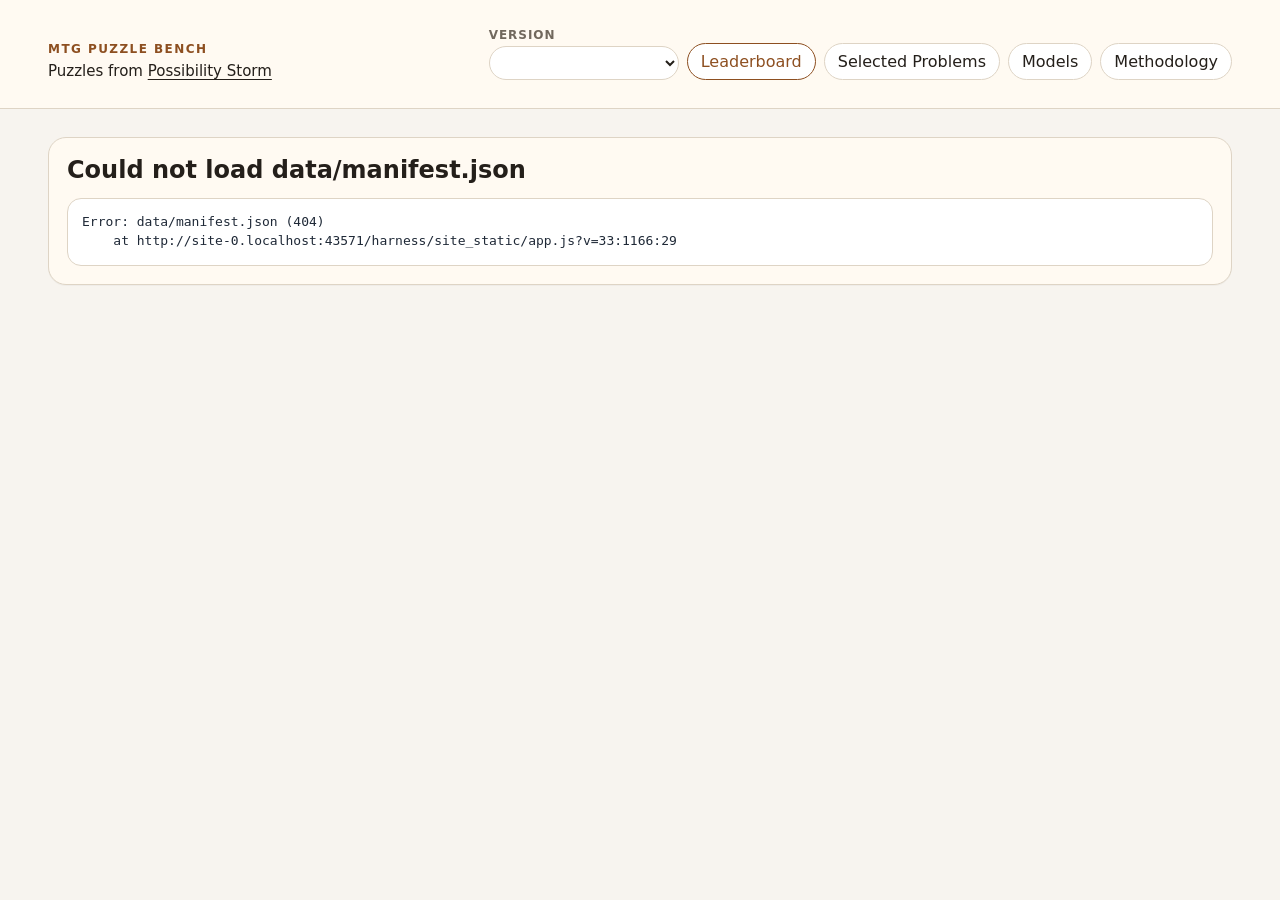
==== harness/site_static/index.html @ 72e3a53d "formatting" ====
<!doctype html>
<html lang="en">
  <head>
    <meta charset="utf-8">
    <meta name="viewport" content="width=device-width, initial-scale=1">
    <meta name="robots" content="noindex, nofollow, noarchive, nosnippet, noimageindex">
    <meta name="googlebot" content="noindex, nofollow, noarchive, nosnippet">
    <title>MTG Puzzle Bench</title>
    <link rel="stylesheet" href="styles.css?v=33">
  </head>
  <body>
    <header class="topbar">
      <div>
        <p class="eyebrow">MTG Puzzle Bench</p>
        <p class="subtitle">Puzzles from <a class="title-link" href="https://www.patreon.com/mtgpuzzles" target="_blank" rel="noopener noreferrer">Possibility Storm</a></p>
      </div>
      <div class="topbar-controls">
        <label class="run-picker">
          <span>Version</span>
          <select id="run-select"></select>
        </label>
        <nav>
          <button class="nav-button active" data-view="leaderboard">Leaderboard</button>
          <button class="nav-button" data-view="problems">Selected Problems</button>
          <button class="nav-button" data-view="models">Models</button>
          <button class="nav-button" data-view="methodology">Methodology</button>
        </nav>
      </div>
    </header>
    <main id="app" class="shell"></main>
    <div id="lightbox" class="lightbox" hidden>
      <button type="button" class="lightbox-close" aria-label="Close">Close</button>
      <img id="lightbox-image" alt="">
    </div>
    <script src="app.js?v=33"></script>
  </body>
</html>
---- harness/site_static/styles.css ----
:root {
  color-scheme: light dark;
  --bg: #f7f4ef;
  --panel: #fffaf2;
  --panel-strong: #ffffff;
  --text: #241f1a;
  --muted: #71685d;
  --line: #ded4c5;
  --accent: #8d4f20;
  --pass: #177245;
  --fail: #a52a2a;
  --warn: #946200;
  --code: #1f2937;
}

@media (prefers-color-scheme: dark) {
  :root {
    --bg: #171412;
    --panel: #211d19;
    --panel-strong: #2a251f;
    --text: #f2e8dc;
    --muted: #b5a89a;
    --line: #40382f;
    --accent: #e09a5f;
    --pass: #69d194;
    --fail: #ff8a80;
    --warn: #e3bd63;
    --code: #f2e8dc;
  }
}

* { box-sizing: border-box; }
html, body { height: 100%; }
body {
  margin: 0;
  display: flex;
  flex-direction: column;
  overflow: hidden;
  background: var(--bg);
  color: var(--text);
  font-family: Inter, ui-sans-serif, system-ui, -apple-system, BlinkMacSystemFont, "Segoe UI", sans-serif;
}

.topbar {
  display: flex;
  align-items: end;
  justify-content: space-between;
  gap: 24px;
  padding: 28px clamp(18px, 4vw, 48px);
  border-bottom: 1px solid var(--line);
  background: var(--panel);
  flex: 0 0 auto;
  z-index: 2;
}

.eyebrow {
  color: var(--accent);
  font-size: 12px;
  font-weight: 700;
  letter-spacing: .12em;
  margin: 0 0 6px;
  text-transform: uppercase;
}

h1, h2, h3 { margin: 0; }
h1 { font-size: clamp(24px, 4vw, 40px); }
h2 { font-size: 24px; margin-bottom: 14px; }
h3 { font-size: 17px; margin-bottom: 10px; }
.subtitle {
  margin: 0;
  color: var(--text);
  font-size: 15px;
  font-weight: 500;
}
.title-link {
  color: inherit;
  text-decoration: underline;
  text-decoration-thickness: 1px;
  text-underline-offset: 3px;
}
.title-link:hover { color: var(--accent); }

nav, .topbar-controls { display: flex; gap: 8px; flex-wrap: wrap; align-items: end; }
.run-picker {
  display: grid;
  gap: 4px;
  color: var(--muted);
  font-size: 12px;
  font-weight: 700;
  letter-spacing: .08em;
  text-transform: uppercase;
}
.run-picker[hidden] { display: none; }
.run-picker select {
  border: 1px solid var(--line);
  border-radius: 999px;
  background: var(--panel-strong);
  color: var(--text);
  font: inherit;
  letter-spacing: normal;
  min-width: 190px;
  padding: 8px 32px 8px 13px;
  text-transform: none;
}
button, .link-button {
  border: 1px solid var(--line);
  border-radius: 999px;
  background: var(--panel-strong);
  color: var(--text);
  cursor: pointer;
  font: inherit;
  padding: 8px 13px;
}
button:hover, .link-button:hover, button.active { border-color: var(--accent); color: var(--accent); }
#back-button { margin-bottom: 18px; }

.shell {
  width: min(1500px, 100%);
  margin: 0 auto;
  padding: 28px clamp(18px, 4vw, 48px) 56px;
  flex: 1 1 auto;
  min-height: 0;
  overflow: auto;
}
.shell.split {
  display: flex;
  flex-direction: column;
  overflow: hidden;
  padding-bottom: 24px;
}

.grid { display: grid; gap: 18px; }
.split-layout {
  flex: 1 1 auto;
  min-height: 0;
  display: grid;
  gap: 18px;
  align-items: stretch;
}
.split-layout.models-layout { grid-template-columns: minmax(280px, 420px) minmax(0, 1fr); }
.split-layout.problem-layout { grid-template-columns: minmax(180px, 280px) minmax(0, 1fr); }
.split-pane {
  min-height: 0;
  overflow: auto;
}
.split-pane.detail-pane {
  display: grid;
  gap: 18px;
  align-content: start;
}
@media (max-width: 900px) {
  .split-layout.models-layout, .split-layout.problem-layout {
    grid-template-columns: 1fr;
    grid-template-rows: minmax(160px, 32vh) minmax(0, 1fr);
  }
  .problem-source-grid { grid-template-columns: 1fr; }
  .topbar, .topbar-controls { align-items: start; flex-direction: column; }
}

.card {
  background: var(--panel);
  border: 1px solid var(--line);
  border-radius: 18px;
  padding: 18px;
  box-shadow: 0 1px 0 rgba(0,0,0,.03);
}

.chart-card { overflow: hidden; }
.chart-wrap { width: 100%; }
.cost-score-chart {
  display: block;
  width: 100%;
  height: auto;
  max-height: 460px;
}
.chart-grid {
  stroke: var(--line);
  stroke-width: 1;
}
.chart-tick, .chart-axis {
  fill: var(--muted);
  font-size: 12px;
}
.chart-axis { font-weight: 700; letter-spacing: .04em; }
.chart-point { cursor: pointer; outline: none; }
.chart-point circle {
  stroke: var(--panel);
  stroke-width: 2;
}
.chart-point text {
  fill: var(--text);
  font-size: 12px;
  font-weight: 600;
}
.chart-point:hover circle, .chart-point:focus circle { stroke-width: 3; }
.chart-point:hover text, .chart-point:focus text { fill: var(--accent); }
.chart-point.hue-openai circle { fill: #3d9a6a; }
.chart-point.hue-anthropic circle { fill: #d4783a; }
.chart-point.hue-xai circle { fill: #8b7cd6; }
.chart-point.hue-google circle { fill: #5aa0d6; }
.chart-point.hue-other circle { fill: var(--accent); }

table { width: 100%; border-collapse: collapse; }
th, td { border-bottom: 1px solid var(--line); padding: 10px 8px; text-align: left; vertical-align: top; }
th { color: var(--muted); font-size: 12px; text-transform: uppercase; letter-spacing: .08em; }
tr.clickable { cursor: pointer; }
tr.clickable:hover { background: color-mix(in srgb, var(--accent) 8%, transparent); }

.pill {
  border: 1px solid var(--line);
  border-radius: 999px;
  display: inline-flex;
  font-size: 12px;
  font-weight: 700;
  gap: 5px;
  padding: 3px 8px;
}
.pass { color: var(--pass); border-color: color-mix(in srgb, var(--pass) 55%, var(--line)); }
.fail { color: var(--fail); border-color: color-mix(in srgb, var(--fail) 55%, var(--line)); }
.warn { color: var(--warn); border-color: color-mix(in srgb, var(--warn) 55%, var(--line)); }
.muted { color: var(--muted); }
.footnote {
  margin: 12px 0 0;
  color: var(--muted);
  font-size: 13px;
}

.list { display: grid; gap: 10px; }
.list button { width: 100%; text-align: left; border-radius: 14px; }
.list button.active { background: color-mix(in srgb, var(--accent) 12%, var(--panel-strong)); }

.problem-image {
  width: 100%;
  max-height: 720px;
  border: 1px solid var(--line);
  border-radius: 14px;
  background: var(--panel-strong);
  object-fit: contain;
  cursor: zoom-in;
}
.problem-source-grid {
  display: grid;
  grid-template-columns: minmax(0, 1fr) minmax(0, 1fr);
  gap: 18px;
  align-items: start;
}
.problem-source-panel {
  min-width: 0;
}
.problem-source-link {
  margin: 10px 0 0;
  font-size: 14px;
}
.link-sep {
  color: var(--muted);
}
.methodology-card {
  max-width: 760px;
}
.methodology-md h1 { font-size: 1.6rem; margin: 0 0 .6em; }
.methodology-md h2 { font-size: 1.2rem; margin: 1.4em 0 .5em; }
.methodology-md p { line-height: 1.55; color: var(--code); }
.methodology-md ul { padding-left: 1.2em; color: var(--code); }
.methodology-md a { color: inherit; }
.methodology-md a:hover { color: var(--accent); }
.scroll-md {
  max-height: 720px;
  overflow: auto;
  color: var(--code);
  background: var(--panel-strong);
  border: 1px solid var(--line);
  border-radius: 14px;
  padding: 14px 16px;
  line-height: 1.5;
}
.scroll-md > :first-child { margin-top: 0; }
.scroll-md > :last-child { margin-bottom: 0; }
.scroll-md h1, .scroll-md h2, .scroll-md h3, .scroll-md h4 {
  margin: 1em 0 .45em;
  line-height: 1.25;
}
.scroll-md h1 { font-size: 1.35rem; }
.scroll-md h2 { font-size: 1.15rem; }
.scroll-md h3 { font-size: 1.02rem; }
.scroll-md p { margin: .55em 0; }
.scroll-md ul { margin: .45em 0; padding-left: 1.25em; }
.scroll-md li { margin: .2em 0; }
.scroll-md code {
  font-family: ui-monospace, SFMono-Regular, Menlo, Consolas, monospace;
  font-size: .92em;
}
.lightbox {
  position: fixed;
  inset: 0;
  z-index: 20;
  display: grid;
  place-items: center;
  padding: 24px;
  background: rgba(20, 16, 12, .82);
}
.lightbox[hidden] { display: none; }
.lightbox img {
  max-width: min(96vw, 1400px);
  max-height: 90vh;
  border-radius: 12px;
  box-shadow: 0 12px 48px rgba(0, 0, 0, .45);
  background: var(--panel-strong);
  object-fit: contain;
}
.lightbox-close {
  position: absolute;
  top: 18px;
  right: 18px;
  border-radius: 999px;
}

pre {
  white-space: pre-wrap;
  overflow-wrap: anywhere;
  color: var(--code);
  background: var(--panel-strong);
  border: 1px solid var(--line);
  border-radius: 14px;
  padding: 14px;
  margin: 0;
  line-height: 1.45;
}

details {
  border: 1px solid var(--line);
  border-radius: 14px;
  background: var(--panel-strong);
  padding: 10px 12px;
}
details + details { margin-top: 10px; }
summary, .turn-heading {
  font-weight: 700;
  color: var(--text);
}
summary { cursor: pointer; }
details pre { border: 0; padding: 10px 0 0; background: transparent; }

.transcript { display: grid; gap: 12px; }
.turn { display: grid; gap: 10px; }
.turn-block {
  border: 1px solid var(--line);
  border-radius: 14px;
  background: var(--panel-strong);
  padding: 10px 12px;
}
.turn-label {
  color: var(--muted);
  font-size: 12px;
  font-weight: 700;
  letter-spacing: .08em;
  text-transform: uppercase;
  margin-bottom: 8px;
}
.turn-block.thinking { border-color: var(--warn); }
.turn-block.tool, .turn-block.tool-result { border-color: var(--accent); }
.turn-block.output { border-color: color-mix(in srgb, var(--pass) 35%, var(--line)); }
.turn-block.prompt, .turn-block.role-system { border-color: var(--line); }
.turn-block pre { border: 0; padding: 0; background: transparent; }
.turn-block.tool pre { padding: 10px 0 0; }
.tool-arg {
  margin: 10px 0 0;
  font-family: ui-monospace, SFMono-Regular, Menlo, Consolas, monospace;
  font-size: 13px;
  line-height: 1.45;
}
.tool-arg-label { color: var(--warn); }
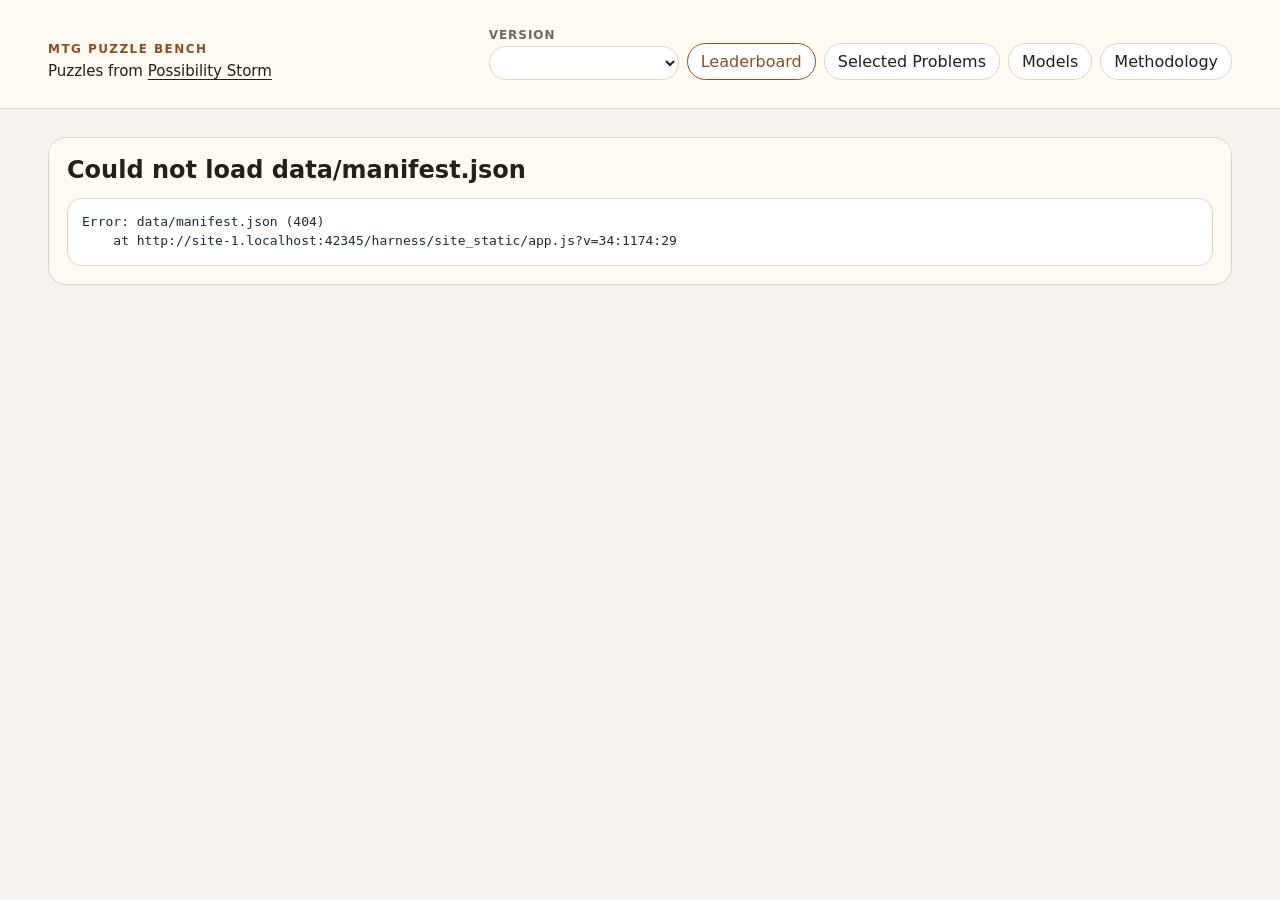
==== commit c45b0902: "Add Gemini and OpenRouter, and continue turns that hit the output cap. Co-authored-by: Cursor <curso" ====
--- a/harness/site_static/index.html
+++ b/harness/site_static/index.html
@@ -6,7 +6,7 @@
     <meta name="robots" content="noindex, nofollow, noarchive, nosnippet, noimageindex">
     <meta name="googlebot" content="noindex, nofollow, noarchive, nosnippet">
     <title>MTG Puzzle Bench</title>
-    <link rel="stylesheet" href="styles.css?v=33">
+    <link rel="stylesheet" href="styles.css?v=34">
   </head>
   <body>
     <header class="topbar">
@@ -32,6 +32,6 @@
       <button type="button" class="lightbox-close" aria-label="Close">Close</button>
       <img id="lightbox-image" alt="">
     </div>
-    <script src="app.js?v=33"></script>
+    <script src="app.js?v=34"></script>
   </body>
 </html>
--- a/harness/site_static/styles.css
+++ b/harness/site_static/styles.css
@@ -255,7 +255,7 @@
   color: var(--muted);
 }
 .methodology-card {
-  max-width: 760px;
+  max-width: none;
 }
 .methodology-md h1 { font-size: 1.6rem; margin: 0 0 .6em; }
 .methodology-md h2 { font-size: 1.2rem; margin: 1.4em 0 .5em; }
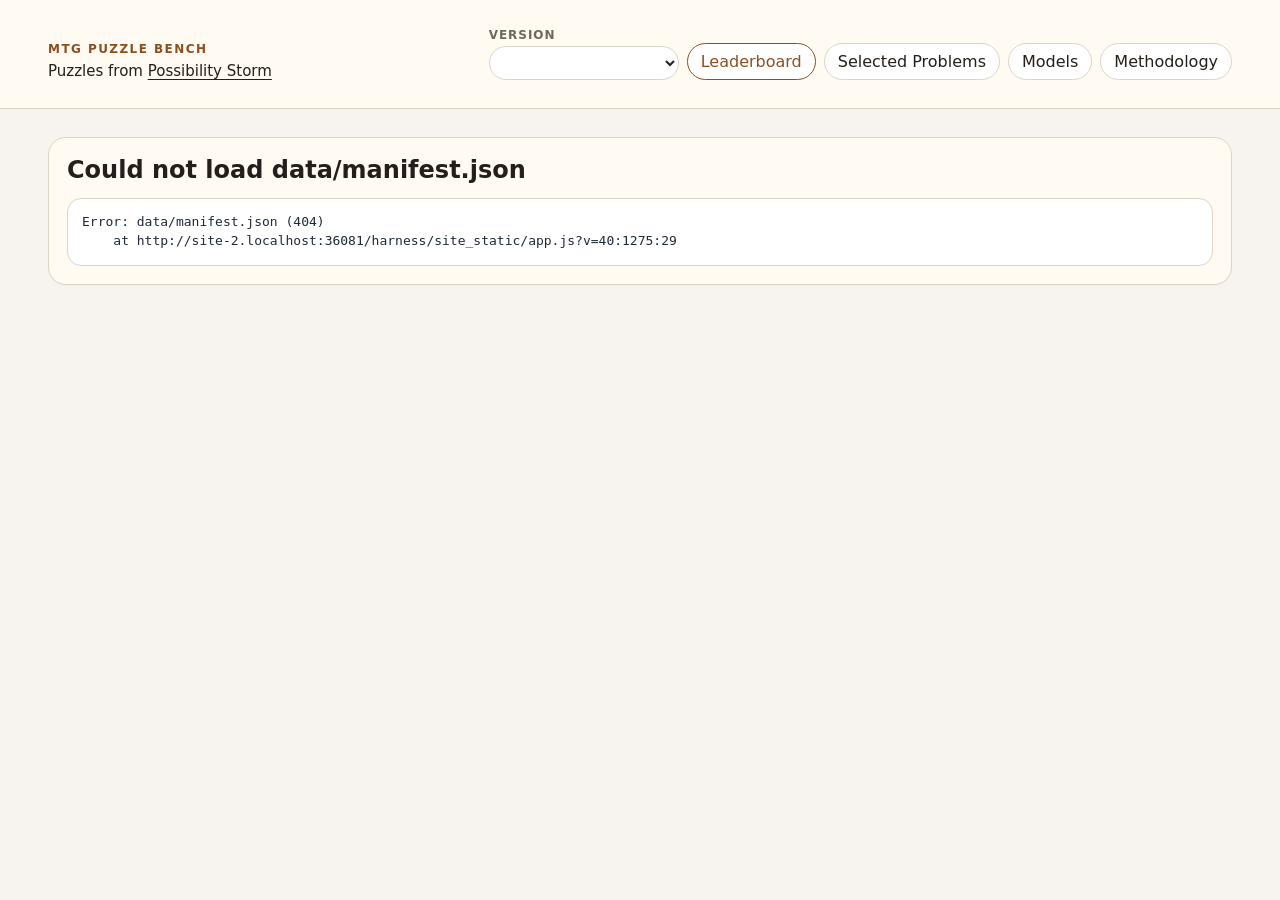
==== commit d952c8aa: "Keep cost-score labels apart and dim the other points on hover. Co-authored-by: Cursor <cursoragent@" ====
--- a/harness/site_static/index.html
+++ b/harness/site_static/index.html
@@ -6,7 +6,7 @@
     <meta name="robots" content="noindex, nofollow, noarchive, nosnippet, noimageindex">
     <meta name="googlebot" content="noindex, nofollow, noarchive, nosnippet">
     <title>MTG Puzzle Bench</title>
-    <link rel="stylesheet" href="styles.css?v=34">
+    <link rel="stylesheet" href="styles.css?v=41">
   </head>
   <body>
     <header class="topbar">
@@ -32,6 +32,6 @@
       <button type="button" class="lightbox-close" aria-label="Close">Close</button>
       <img id="lightbox-image" alt="">
     </div>
-    <script src="app.js?v=34"></script>
+    <script src="app.js?v=40"></script>
   </body>
 </html>
--- a/harness/site_static/styles.css
+++ b/harness/site_static/styles.css
@@ -171,7 +171,7 @@
   display: block;
   width: 100%;
   height: auto;
-  max-height: 460px;
+  max-height: 520px;
 }
 .chart-grid {
   stroke: var(--line);
@@ -182,18 +182,35 @@
   font-size: 12px;
 }
 .chart-axis { font-weight: 700; letter-spacing: .04em; }
-.chart-point { cursor: pointer; outline: none; }
+.chart-point {
+  cursor: pointer;
+  outline: none;
+  transition: opacity .12s ease;
+}
 .chart-point circle {
   stroke: var(--panel);
   stroke-width: 2;
 }
+.chart-leader {
+  stroke: var(--muted);
+  stroke-width: 1;
+  opacity: .45;
+}
 .chart-point text {
   fill: var(--text);
   font-size: 12px;
   font-weight: 600;
 }
-.chart-point:hover circle, .chart-point:focus circle { stroke-width: 3; }
-.chart-point:hover text, .chart-point:focus text { fill: var(--accent); }
+.cost-score-chart.is-focusing .chart-point,
+.cost-score-chart:has(.chart-point:focus-visible) .chart-point {
+  opacity: .4;
+}
+.cost-score-chart.is-focusing .chart-point.is-active,
+.cost-score-chart .chart-point:focus-visible {
+  opacity: 1;
+}
+.chart-point.is-active circle, .chart-point:focus-visible circle { stroke-width: 3; }
+.chart-point.is-active text, .chart-point:focus-visible text { fill: var(--accent); }
 .chart-point.hue-openai circle { fill: #3d9a6a; }
 .chart-point.hue-anthropic circle { fill: #d4783a; }
 .chart-point.hue-xai circle { fill: #8b7cd6; }
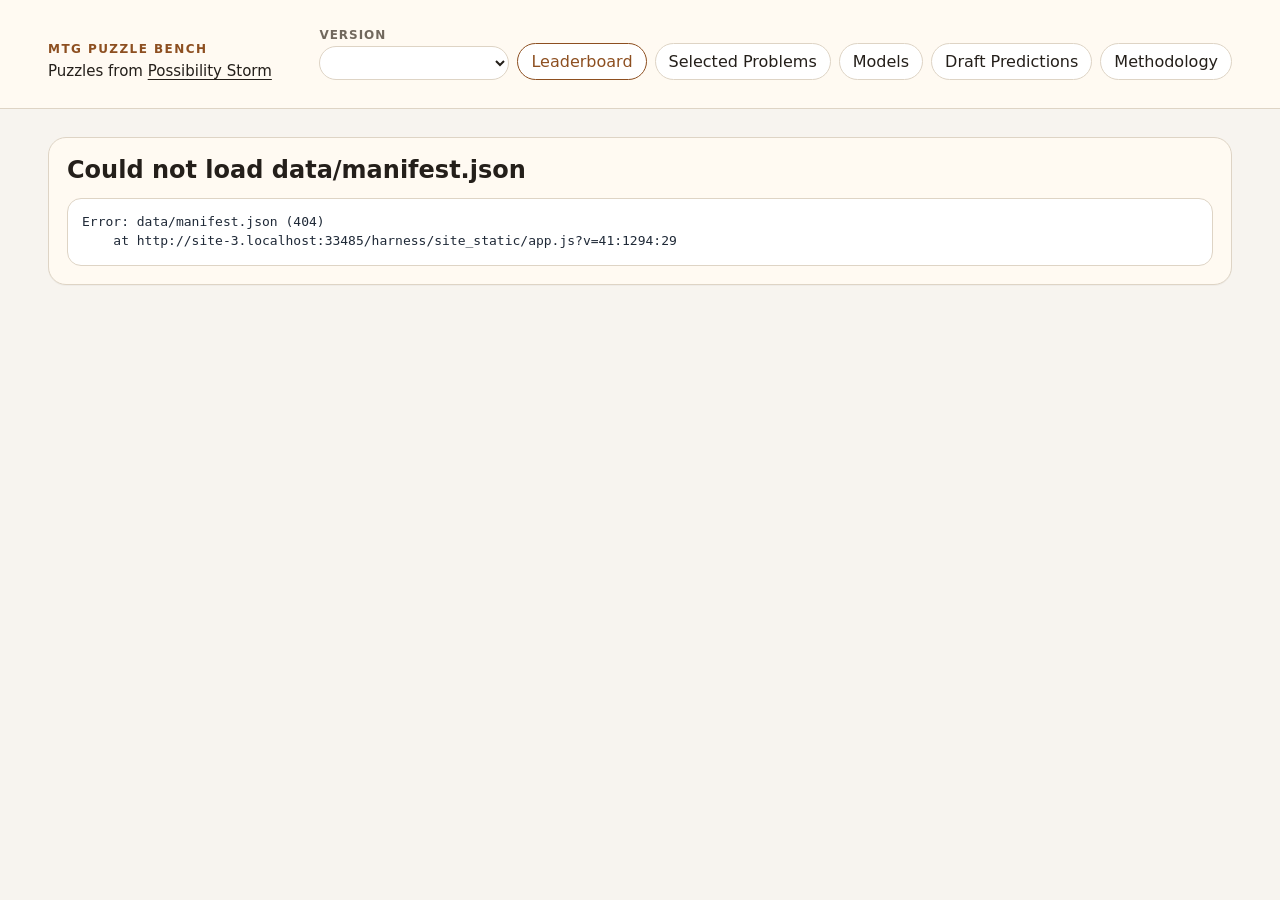
==== commit c79d482b: "Export historical creator comparison for benchmark site" ====
--- a/harness/site_static/index.html
+++ b/harness/site_static/index.html
@@ -7,6 +7,7 @@
     <meta name="googlebot" content="noindex, nofollow, noarchive, nosnippet">
     <title>MTG Puzzle Bench</title>
     <link rel="stylesheet" href="styles.css?v=41">
+    <link rel="stylesheet" href="draft-predictions.css?v=1">
   </head>
   <body>
     <header class="topbar">
@@ -23,6 +24,7 @@
           <button class="nav-button active" data-view="leaderboard">Leaderboard</button>
           <button class="nav-button" data-view="problems">Selected Problems</button>
           <button class="nav-button" data-view="models">Models</button>
+          <button class="nav-button" data-view="draft-predictions">Draft Predictions</button>
           <button class="nav-button" data-view="methodology">Methodology</button>
         </nav>
       </div>
@@ -32,6 +34,7 @@
       <button type="button" class="lightbox-close" aria-label="Close">Close</button>
       <img id="lightbox-image" alt="">
     </div>
-    <script src="app.js?v=40"></script>
+    <script src="draft-predictions.js?v=1"></script>
+    <script src="app.js?v=41"></script>
   </body>
 </html>
--- a/harness/site_static/draft-predictions.css
+++ b/harness/site_static/draft-predictions.css
@@ -0,0 +1,84 @@
+.draft-page { --dp-blue:#477fa9; --dp-green:#4b8d76; --dp-gold:#b78935; --dp-red:#c16a58; }
+@media (prefers-color-scheme:dark) { .draft-page { --dp-blue:#78b5df; --dp-green:#80bca5; --dp-gold:#e6bf6e; --dp-red:#e89b89; } }
+.dp-heading { display:flex; align-items:baseline; justify-content:space-between; gap:16px; margin-bottom:20px; }
+.dp-heading h1 { font-size:28px; letter-spacing:-.025em; }
+.dp-heading p { margin:5px 0 0; color:var(--muted); font-size:14px; }
+.dp-meta { text-align:right; white-space:nowrap; color:var(--muted); font-size:12px; line-height:1.7; }
+.dp-overview { display:grid; grid-template-columns:335px minmax(0,1fr); gap:22px; align-items:start; }
+.dp-board, .dp-chart-card { background:var(--panel-strong); border:1px solid var(--line); border-radius:12px; min-width:0; }
+.dp-board { padding:16px 0 10px; }
+.dp-board h2 { font-size:16px; margin:0 16px 6px; }
+.dp-board .dp-caption { margin:0 16px 10px; font-size:12px; color:var(--muted); }
+.dp-board table { width:100%; border-collapse:collapse; table-layout:fixed; font-variant-numeric:tabular-nums; }
+.dp-board th { padding:7px 8px; color:var(--muted); text-align:right; font-size:11px; border-bottom:1px solid var(--line); font-weight:600; letter-spacing:0; text-transform:none; white-space:nowrap; }
+.dp-board th:first-child { width:57%; text-align:left; padding-left:16px; }
+.dp-board td { padding:4px 12px; border-bottom:1px solid color-mix(in srgb,var(--line) 60%,transparent); font-size:13px; text-align:right; }
+.dp-board td:first-child { padding-left:16px; text-align:left; }
+.dp-board tr:last-child td { border:0; }
+.dp-board tr.dp-selected { background:color-mix(in srgb,var(--accent) 9%,var(--panel-strong)); }
+.dp-source { display:block; border:0; border-radius:0; background:none; padding:0; text-align:left; width:100%; font-size:12px; font-weight:500; color:var(--text); }
+.dp-source:hover, .dp-source[aria-pressed=true] { color:var(--accent); }
+.dp-kind { display:block; margin-top:2px; color:var(--muted); font-size:10px; font-weight:400; }
+.dp-footnote { font-size:11px; line-height:1.45; color:var(--muted); padding:10px 16px 0; margin:0; }
+.dp-chart-card { padding:16px 18px 10px; }
+.dp-chart-header { display:flex; align-items:start; justify-content:space-between; gap:10px; }
+.dp-chart-header h2 { font-size:17px; margin:0 0 3px; }
+.dp-chart-header p { margin:0; font-size:12px; color:var(--muted); }
+.dp-mode { display:flex; gap:0; border:1px solid var(--line); border-radius:7px; overflow:hidden; flex-shrink:0; }
+.dp-mode button { font-size:11px; border:0; border-radius:0; background:none; padding:7px 9px; }
+.dp-mode button[aria-pressed=true] { background:var(--text); color:var(--panel-strong); }
+.dp-plot { width:100%; margin-top:9px; position:relative; }
+.dp-plot svg { display:block; overflow:visible; width:100%; height:360px; }
+.dp-grid { stroke:var(--line); stroke-width:.65; opacity:.65; }
+.dp-reference { stroke:var(--muted); stroke-width:1; stroke-dasharray:4 4; }
+.dp-tick { font:11px system-ui; fill:var(--muted); }
+.dp-axis { font:12px system-ui; fill:var(--text); }
+.dp-point { opacity:.76; cursor:pointer; stroke:var(--panel-strong); stroke-width:.7; }
+.dp-point:hover, .dp-point:focus { opacity:1; stroke:var(--text); stroke-width:1.8; outline:none; }
+.dp-legend { display:flex; flex-wrap:wrap; align-items:center; gap:12px; margin:3px 0 0 58px; font-size:11px; color:var(--muted); }
+.dp-dot { display:inline-block; height:7px; width:7px; border-radius:50%; margin-right:5px; }
+.dp-tooltip { position:fixed; z-index:50; pointer-events:none; width:260px; padding:12px 14px; border:1px solid var(--line); border-radius:9px; background:var(--panel-strong); color:var(--text); box-shadow:0 8px 24px #0002; font-size:12px; line-height:1.5; }
+.dp-tooltip b { display:block; font-size:13px; margin-bottom:4px; }
+.dp-tooltip .dp-tooltip-rates { display:grid; grid-template-columns:1fr auto; gap:2px 10px; margin:8px 0; font-variant-numeric:tabular-nums; }
+.dp-tooltip .dp-tooltip-rates span:nth-child(2n) { font-weight:600; }
+.dp-tooltip .dp-muted { color:var(--muted); font-size:11px; }
+.dp-extensions { margin-top:22px; display:grid; gap:9px; }
+.dp-expand { border:1px solid var(--line); border-radius:10px; background:var(--panel); }
+.dp-expand>summary { cursor:pointer; padding:14px 17px; font-size:14px; font-weight:500; }
+.dp-expand>summary::marker { color:var(--muted); font-size:11px; }
+.dp-expand>summary span { color:var(--muted); font-weight:400; font-size:12px; margin-left:8px; }
+.dp-expand-body { padding:0 18px 18px; font-size:13px; line-height:1.6; }
+.dp-expand-body h3 { font-size:14px; margin:20px 0 8px; }
+.dp-expand-body p { margin:7px 0 12px; max-width:95ch; }
+.dp-expand-body a { color:var(--accent); }
+.dp-model-grid { display:grid; grid-template-columns:minmax(0,1fr) minmax(0,1fr); gap:20px; }
+.dp-scroll { overflow:auto; }
+.dp-data-table { border-collapse:collapse; width:100%; font-size:12px; font-variant-numeric:tabular-nums; }
+.dp-data-table td, .dp-data-table th { text-align:left; padding:9px 10px; border-bottom:1px solid var(--line); vertical-align:top; }
+.dp-data-table th { background:var(--panel-strong); color:var(--muted); font-weight:500; }
+.dp-numeric { text-align:right!important; }
+.dp-equation { font-family:ui-monospace,monospace; background:var(--panel-strong); border-radius:6px; padding:12px; overflow:auto; }
+.dp-caution { color:var(--warn); }
+.dp-table-controls { display:flex; justify-content:space-between; align-items:center; gap:12px; margin-bottom:12px; }
+.dp-search { padding:9px 12px; border:1px solid var(--line); border-radius:7px; color:var(--text); background:var(--panel-strong); font:inherit; width:min(300px,100%); }
+.dp-full-table { max-height:590px; overflow:auto; border:1px solid var(--line); border-radius:7px; }
+.dp-full-table table { min-width:1600px; }
+.dp-full-table th { position:sticky; top:0; z-index:2; }
+.dp-full-table td:first-child, .dp-full-table th:first-child { position:sticky; left:0; background:var(--panel-strong); min-width:220px; z-index:1; box-shadow:2px 0 0 var(--line); }
+.dp-full-table th:first-child { z-index:3; }
+.dp-card-button, .dp-sort { border:0; border-radius:0; padding:0; background:none; color:inherit; font:inherit; text-align:left; }
+.dp-card-button { font-weight:500; color:var(--text); }
+.dp-card-meta { display:block; color:var(--muted); font-size:10px; margin-top:2px; }
+.dp-cell-grade { display:block; color:var(--muted); font-size:10px; max-width:155px; white-space:normal; }
+.dp-dialog { color:var(--text); background:var(--panel-strong); border:1px solid var(--line); border-radius:14px; padding:24px; width:min(570px,calc(100vw - 28px)); max-height:85vh; }
+.dp-dialog::backdrop { background:#0005; }
+.dp-dialog-heading { display:flex; justify-content:space-between; gap:12px; }
+.dp-dialog h2 { font-size:22px; margin:0 0 8px; }
+.dp-dialog p { font-size:13px; line-height:1.6; }
+.dp-dialog .dp-rules { white-space:pre-wrap; padding:15px 0; border-block:1px solid var(--line); }
+.dp-dialog .dp-detail-rates { display:flex; gap:22px; margin:20px 0; }
+.dp-dialog .dp-detail-rates small { display:block; font-size:11px; color:var(--muted); margin-bottom:3px; }
+.dp-dialog .dp-detail-rates strong { font-size:21px; font-weight:500; font-variant-numeric:tabular-nums; }
+.dp-dialog a { color:var(--accent); }
+@media(max-width:1000px) { .dp-overview { grid-template-columns:285px minmax(0,1fr); gap:14px; }.dp-chart-header { flex-wrap:wrap; }.dp-mode { margin-top:5px; }.dp-heading h1 { font-size:25px; } }
+@media(max-width:760px) { .dp-overview, .dp-model-grid { grid-template-columns:1fr; }.dp-heading { align-items:start; flex-direction:column; gap:8px; }.dp-meta { text-align:left; }.dp-board th:first-child { width:65%; }.dp-board td { padding-block:7px; }.dp-source { font-size:13px; }.dp-kind { display:inline; margin-left:6px; }.dp-chart-card { padding:16px 10px 10px; }.dp-expand>summary span { display:block; margin:5px 0 0 14px; }.dp-table-controls { align-items:start; flex-direction:column; }.dp-dialog .dp-detail-rates { gap:16px; } }
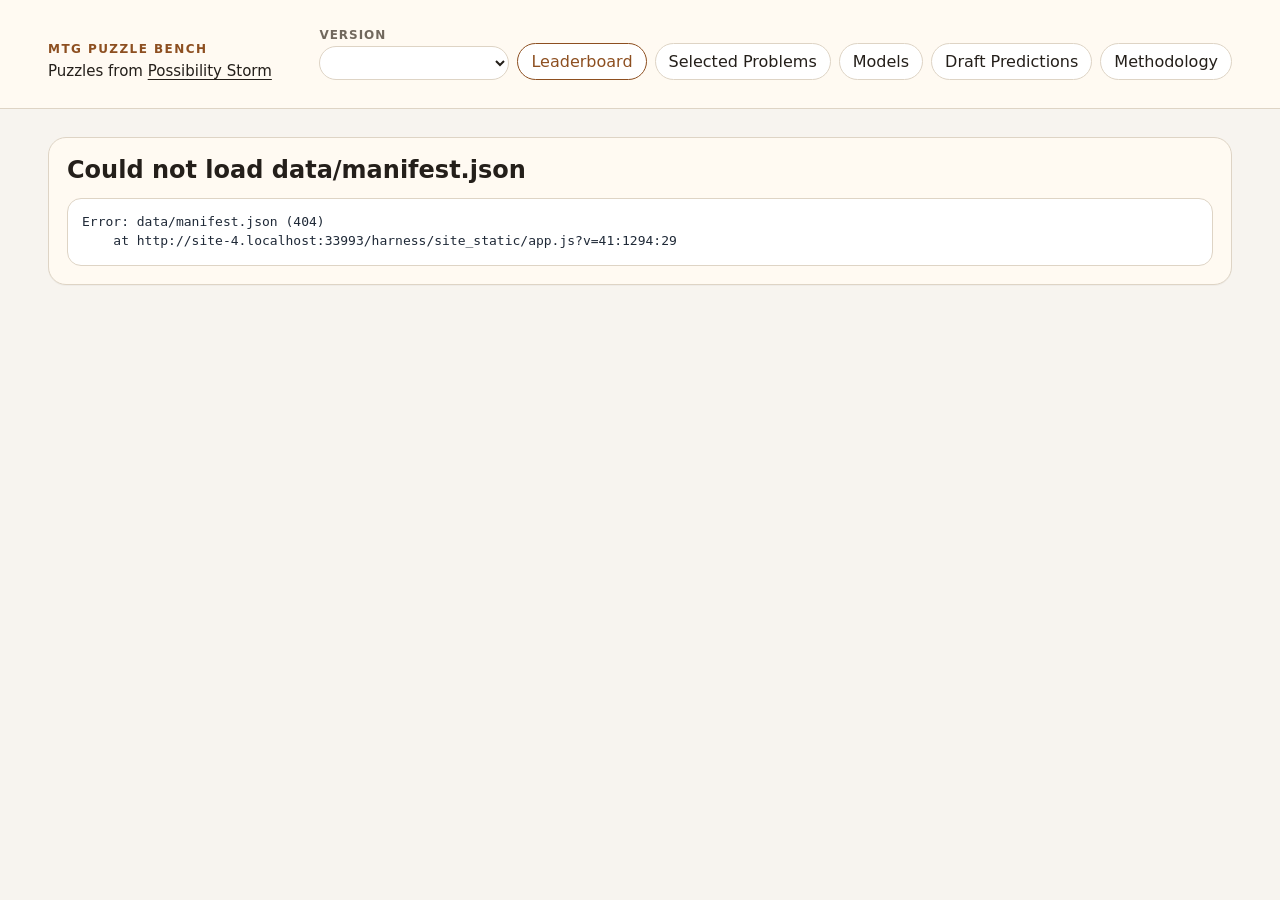
==== commit db2930a5: "Fit one shared context flag per letter-grade creator" ====
--- a/harness/site_static/index.html
+++ b/harness/site_static/index.html
@@ -34,7 +34,7 @@
       <button type="button" class="lightbox-close" aria-label="Close">Close</button>
       <img id="lightbox-image" alt="">
     </div>
-    <script src="draft-predictions.js?v=1"></script>
+    <script src="draft-predictions.js?v=2"></script>
     <script src="app.js?v=41"></script>
   </body>
 </html>
--- a/harness/site_static/draft-predictions.css
+++ b/harness/site_static/draft-predictions.css
@@ -1,5 +1,5 @@
-.draft-page { --dp-blue:#477fa9; --dp-green:#4b8d76; --dp-gold:#b78935; --dp-red:#c16a58; }
-@media (prefers-color-scheme:dark) { .draft-page { --dp-blue:#78b5df; --dp-green:#80bca5; --dp-gold:#e6bf6e; --dp-red:#e89b89; } }
+.draft-page { --dp-blue:#477fa9; --dp-green:#4b8d76; --dp-gold:#b78935; --dp-red:#c16a58; --dp-ai:#285d86; --dp-creator:#286951; }
+@media (prefers-color-scheme:dark) { .draft-page { --dp-blue:#78b5df; --dp-green:#80bca5; --dp-gold:#e6bf6e; --dp-red:#e89b89; --dp-ai:#78b5df; --dp-creator:#80bca5; } }
 .dp-heading { display:flex; align-items:baseline; justify-content:space-between; gap:16px; margin-bottom:20px; }
 .dp-heading h1 { font-size:28px; letter-spacing:-.025em; }
 .dp-heading p { margin:5px 0 0; color:var(--muted); font-size:14px; }
@@ -8,25 +8,24 @@
 .dp-board, .dp-chart-card { background:var(--panel-strong); border:1px solid var(--line); border-radius:12px; min-width:0; }
 .dp-board { padding:16px 0 10px; }
 .dp-board h2 { font-size:16px; margin:0 16px 6px; }
-.dp-board .dp-caption { margin:0 16px 10px; font-size:12px; color:var(--muted); }
+.dp-source-legend { display:flex; gap:14px; margin:0 16px 9px; font-size:11px; }
+.dp-source-legend span::before { content:' '; display:inline-block; width:6px; height:6px; border-radius:50%; background:currentColor; margin-right:5px; vertical-align:1px; }
+.dp-source-ai { color:var(--dp-ai); }
+.dp-source-creator { color:var(--dp-creator); }
 .dp-board table { width:100%; border-collapse:collapse; table-layout:fixed; font-variant-numeric:tabular-nums; }
 .dp-board th { padding:7px 8px; color:var(--muted); text-align:right; font-size:11px; border-bottom:1px solid var(--line); font-weight:600; letter-spacing:0; text-transform:none; white-space:nowrap; }
 .dp-board th:first-child { width:57%; text-align:left; padding-left:16px; }
-.dp-board td { padding:4px 12px; border-bottom:1px solid color-mix(in srgb,var(--line) 60%,transparent); font-size:13px; text-align:right; }
+.dp-board td { padding:8px 12px; border-bottom:1px solid color-mix(in srgb,var(--line) 60%,transparent); font-size:13px; text-align:right; }
 .dp-board td:first-child { padding-left:16px; text-align:left; }
 .dp-board tr:last-child td { border:0; }
 .dp-board tr.dp-selected { background:color-mix(in srgb,var(--accent) 9%,var(--panel-strong)); }
-.dp-source { display:block; border:0; border-radius:0; background:none; padding:0; text-align:left; width:100%; font-size:12px; font-weight:500; color:var(--text); }
-.dp-source:hover, .dp-source[aria-pressed=true] { color:var(--accent); }
-.dp-kind { display:block; margin-top:2px; color:var(--muted); font-size:10px; font-weight:400; }
-.dp-footnote { font-size:11px; line-height:1.45; color:var(--muted); padding:10px 16px 0; margin:0; }
+.dp-source { display:block; border:0; border-radius:0; background:none; padding:0; text-align:left; width:100%; font-size:12px; font-weight:500; }
+.dp-source:hover { text-decoration:underline; }
+.dp-source[aria-pressed=true] { font-weight:700; }
 .dp-chart-card { padding:16px 18px 10px; }
 .dp-chart-header { display:flex; align-items:start; justify-content:space-between; gap:10px; }
 .dp-chart-header h2 { font-size:17px; margin:0 0 3px; }
 .dp-chart-header p { margin:0; font-size:12px; color:var(--muted); }
-.dp-mode { display:flex; gap:0; border:1px solid var(--line); border-radius:7px; overflow:hidden; flex-shrink:0; }
-.dp-mode button { font-size:11px; border:0; border-radius:0; background:none; padding:7px 9px; }
-.dp-mode button[aria-pressed=true] { background:var(--text); color:var(--panel-strong); }
 .dp-plot { width:100%; margin-top:9px; position:relative; }
 .dp-plot svg { display:block; overflow:visible; width:100%; height:360px; }
 .dp-grid { stroke:var(--line); stroke-width:.65; opacity:.65; }
@@ -51,6 +50,9 @@
 .dp-expand-body h3 { font-size:14px; margin:20px 0 8px; }
 .dp-expand-body p { margin:7px 0 12px; max-width:95ch; }
 .dp-expand-body a { color:var(--accent); }
+.dp-inner { margin:10px 0; }
+.dp-prompt { white-space:pre-wrap; overflow-wrap:anywhere; font:inherit; line-height:1.65; margin:12px 0 0; }
+.dp-creator-group { display:grid; gap:10px; }
 .dp-model-grid { display:grid; grid-template-columns:minmax(0,1fr) minmax(0,1fr); gap:20px; }
 .dp-scroll { overflow:auto; }
 .dp-data-table { border-collapse:collapse; width:100%; font-size:12px; font-variant-numeric:tabular-nums; }
@@ -70,15 +72,22 @@
 .dp-card-button { font-weight:500; color:var(--text); }
 .dp-card-meta { display:block; color:var(--muted); font-size:10px; margin-top:2px; }
 .dp-cell-grade { display:block; color:var(--muted); font-size:10px; max-width:155px; white-space:normal; }
-.dp-dialog { color:var(--text); background:var(--panel-strong); border:1px solid var(--line); border-radius:14px; padding:24px; width:min(570px,calc(100vw - 28px)); max-height:85vh; }
+.dp-dialog { box-sizing:border-box; color:var(--text); background:var(--panel-strong); border:1px solid var(--line); border-radius:14px; padding:24px; width:min(760px,calc(100vw - 28px)); max-height:85vh; overflow:auto; }
 .dp-dialog::backdrop { background:#0005; }
-.dp-dialog-heading { display:flex; justify-content:space-between; gap:12px; }
-.dp-dialog h2 { font-size:22px; margin:0 0 8px; }
+.dp-dialog-heading { display:flex; align-items:start; justify-content:space-between; gap:12px; margin-bottom:18px; }
+.dp-dialog h2 { font-size:22px; margin:0; }
+.dp-dialog-heading button { flex-shrink:0; }
 .dp-dialog p { font-size:13px; line-height:1.6; }
-.dp-dialog .dp-rules { white-space:pre-wrap; padding:15px 0; border-block:1px solid var(--line); }
-.dp-dialog .dp-detail-rates { display:flex; gap:22px; margin:20px 0; }
+.dp-card-detail-layout { display:grid; grid-template-columns:minmax(220px,310px) minmax(0,1fr); gap:24px; align-items:start; }
+.dp-card-images { margin:0; text-align:center; }
+.dp-card-image { width:100%; height:auto; border-radius:12px; display:block; }
+.dp-card-image[hidden] { display:none; }
+.dp-card-images figcaption { margin-top:9px; font-size:11px; }
+.dp-dialog .dp-modal-source { font-size:14px; font-weight:600; margin:0 0 16px; }
+.dp-dialog .dp-detail-rates { display:grid; grid-template-columns:1fr 1fr; gap:22px 16px; margin:0 0 20px; }
 .dp-dialog .dp-detail-rates small { display:block; font-size:11px; color:var(--muted); margin-bottom:3px; }
 .dp-dialog .dp-detail-rates strong { font-size:21px; font-weight:500; font-variant-numeric:tabular-nums; }
 .dp-dialog a { color:var(--accent); }
-@media(max-width:1000px) { .dp-overview { grid-template-columns:285px minmax(0,1fr); gap:14px; }.dp-chart-header { flex-wrap:wrap; }.dp-mode { margin-top:5px; }.dp-heading h1 { font-size:25px; } }
-@media(max-width:760px) { .dp-overview, .dp-model-grid { grid-template-columns:1fr; }.dp-heading { align-items:start; flex-direction:column; gap:8px; }.dp-meta { text-align:left; }.dp-board th:first-child { width:65%; }.dp-board td { padding-block:7px; }.dp-source { font-size:13px; }.dp-kind { display:inline; margin-left:6px; }.dp-chart-card { padding:16px 10px 10px; }.dp-expand>summary span { display:block; margin:5px 0 0 14px; }.dp-table-controls { align-items:start; flex-direction:column; }.dp-dialog .dp-detail-rates { gap:16px; } }
+@media(max-width:650px) { .dp-card-detail-layout { grid-template-columns:1fr; }.dp-card-images { width:min(300px,100%); margin:0 auto; }.dp-dialog { padding:20px; } }
+@media(max-width:1000px) { .dp-overview { grid-template-columns:285px minmax(0,1fr); gap:14px; }.dp-chart-header { flex-wrap:wrap; }.dp-heading h1 { font-size:25px; } }
+@media(max-width:760px) { .dp-overview, .dp-model-grid { grid-template-columns:1fr; }.dp-heading { align-items:start; flex-direction:column; gap:8px; }.dp-meta { text-align:left; }.dp-board th:first-child { width:65%; }.dp-board td { padding-block:7px; }.dp-source { font-size:13px; }.dp-chart-card { padding:16px 10px 10px; }.dp-expand>summary span { display:block; margin:5px 0 0 14px; }.dp-table-controls { align-items:start; flex-direction:column; }.dp-dialog .dp-detail-rates { gap:16px; } }
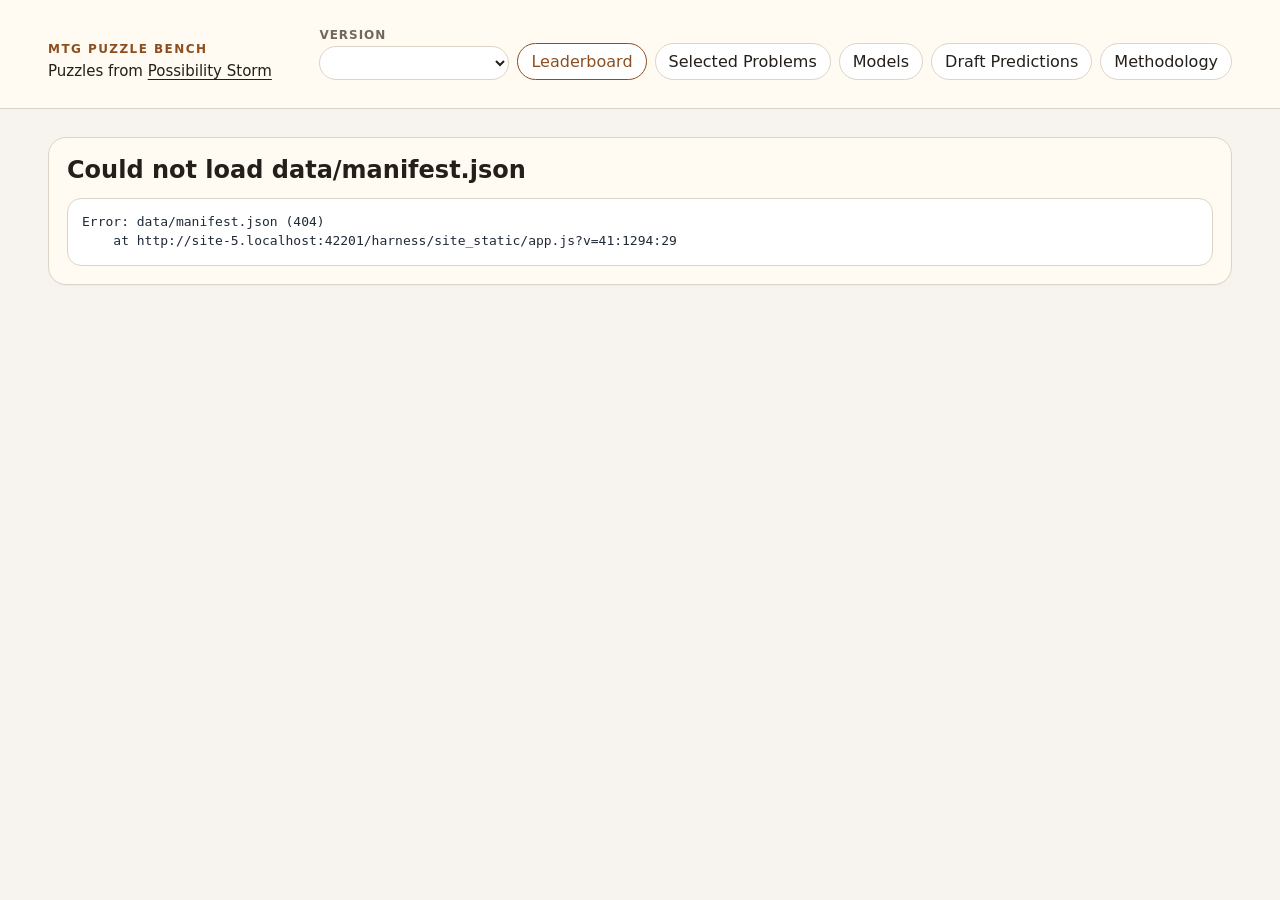
==== commit c659eb94: "Add sandbox draft forecasts and separate prediction methodologies" ====
--- a/harness/site_static/index.html
+++ b/harness/site_static/index.html
@@ -7,7 +7,7 @@
     <meta name="googlebot" content="noindex, nofollow, noarchive, nosnippet">
     <title>MTG Puzzle Bench</title>
     <link rel="stylesheet" href="styles.css?v=41">
-    <link rel="stylesheet" href="draft-predictions.css?v=1">
+    <link rel="stylesheet" href="draft-predictions.css?v=4">
   </head>
   <body>
     <header class="topbar">
@@ -34,7 +34,7 @@
       <button type="button" class="lightbox-close" aria-label="Close">Close</button>
       <img id="lightbox-image" alt="">
     </div>
-    <script src="draft-predictions.js?v=2"></script>
+    <script src="draft-predictions.js?v=8"></script>
     <script src="app.js?v=41"></script>
   </body>
 </html>
--- a/harness/site_static/draft-predictions.css
+++ b/harness/site_static/draft-predictions.css
@@ -1,5 +1,5 @@
-.draft-page { --dp-blue:#477fa9; --dp-green:#4b8d76; --dp-gold:#b78935; --dp-red:#c16a58; --dp-ai:#285d86; --dp-creator:#286951; }
-@media (prefers-color-scheme:dark) { .draft-page { --dp-blue:#78b5df; --dp-green:#80bca5; --dp-gold:#e6bf6e; --dp-red:#e89b89; --dp-ai:#78b5df; --dp-creator:#80bca5; } }
+.draft-page { --dp-blue:#477fa9; --dp-green:#4b8d76; --dp-gold:#b78935; --dp-red:#c16a58; --dp-ai:#285d86; --dp-sandbox:#784b91; --dp-creator:#286951; }
+@media (prefers-color-scheme:dark) { .draft-page { --dp-blue:#78b5df; --dp-green:#80bca5; --dp-gold:#e6bf6e; --dp-red:#e89b89; --dp-ai:#78b5df; --dp-sandbox:#c0a2dd; --dp-creator:#80bca5; } }
 .dp-heading { display:flex; align-items:baseline; justify-content:space-between; gap:16px; margin-bottom:20px; }
 .dp-heading h1 { font-size:28px; letter-spacing:-.025em; }
 .dp-heading p { margin:5px 0 0; color:var(--muted); font-size:14px; }
@@ -91,3 +91,19 @@
 @media(max-width:650px) { .dp-card-detail-layout { grid-template-columns:1fr; }.dp-card-images { width:min(300px,100%); margin:0 auto; }.dp-dialog { padding:20px; } }
 @media(max-width:1000px) { .dp-overview { grid-template-columns:285px minmax(0,1fr); gap:14px; }.dp-chart-header { flex-wrap:wrap; }.dp-heading h1 { font-size:25px; } }
 @media(max-width:760px) { .dp-overview, .dp-model-grid { grid-template-columns:1fr; }.dp-heading { align-items:start; flex-direction:column; gap:8px; }.dp-meta { text-align:left; }.dp-board th:first-child { width:65%; }.dp-board td { padding-block:7px; }.dp-source { font-size:13px; }.dp-chart-card { padding:16px 10px 10px; }.dp-expand>summary span { display:block; margin:5px 0 0 14px; }.dp-table-controls { align-items:start; flex-direction:column; }.dp-dialog .dp-detail-rates { gap:16px; } }
+
+.dp-comparison-pool { margin:0 16px 10px; font-size:11px; color:var(--muted); }
+.dp-protocol-notes { padding:9px 16px 0; font-size:11px; line-height:1.5; color:var(--muted); }
+.dp-protocol-notes p { margin:5px 0; }
+.dp-protocol-notes strong { color:var(--text); white-space:nowrap; }
+.dp-expand-body .dp-protocol-notes { padding:0; font-size:13px; }
+
+.draft-page > .dp-protocol-notes { padding:0; margin:-8px 0 20px; font-size:12px; display:flex; flex-wrap:wrap; gap:4px 24px; }
+
+.dp-source-sandbox, .dp-source.dp-source-sandbox, .dp-sort.dp-source-sandbox { color:var(--dp-sandbox); }
+.dp-protocol-notes [data-prediction-group="internet"] strong { color:var(--dp-ai); }
+.dp-protocol-notes [data-prediction-group="sandbox"] strong { color:var(--dp-sandbox); }
+.dp-source-legend { flex-wrap:wrap; }
+.dp-method-section { margin-top:24px; }
+.dp-method-section + .dp-method-section { border-top:1px solid var(--line); padding-top:24px; }
+.dp-expand-body h3.dp-method-heading { font-size:20px; line-height:1.3; font-weight:650; margin:0 0 12px; }
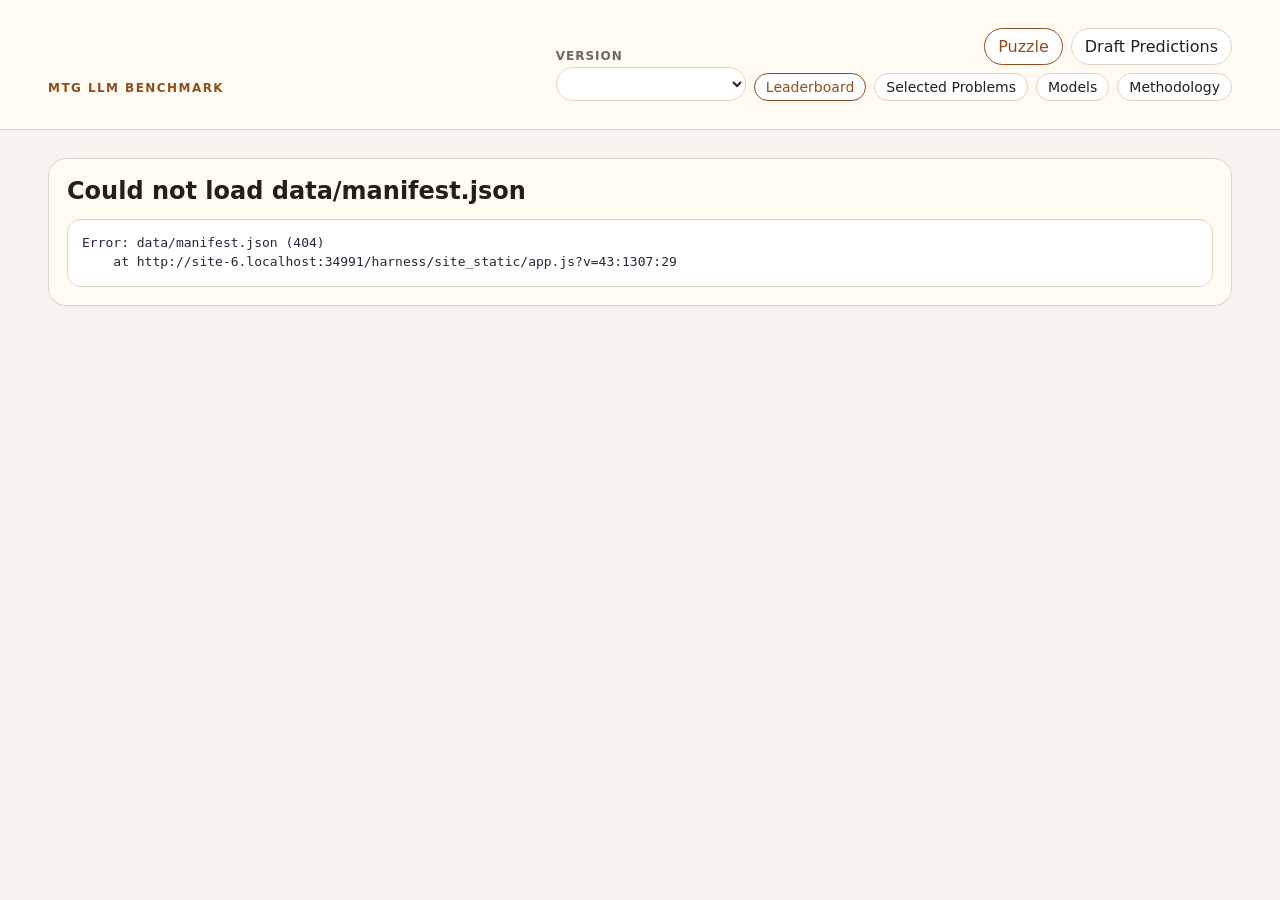
==== commit aa7b1ffd: "Add Star Trek draft prediction comparison" ====
--- a/harness/site_static/index.html
+++ b/harness/site_static/index.html
@@ -5,28 +5,33 @@
     <meta name="viewport" content="width=device-width, initial-scale=1">
     <meta name="robots" content="noindex, nofollow, noarchive, nosnippet, noimageindex">
     <meta name="googlebot" content="noindex, nofollow, noarchive, nosnippet">
-    <title>MTG Puzzle Bench</title>
-    <link rel="stylesheet" href="styles.css?v=41">
-    <link rel="stylesheet" href="draft-predictions.css?v=4">
+    <title>MTG LLM Benchmark</title>
+    <link rel="stylesheet" href="styles.css?v=42">
+    <link rel="stylesheet" href="draft-predictions.css?v=9">
   </head>
   <body>
     <header class="topbar">
       <div>
-        <p class="eyebrow">MTG Puzzle Bench</p>
-        <p class="subtitle">Puzzles from <a class="title-link" href="https://www.patreon.com/mtgpuzzles" target="_blank" rel="noopener noreferrer">Possibility Storm</a></p>
+        <p class="eyebrow">MTG LLM Benchmark</p>
+        <p class="subtitle" id="puzzle-credit" hidden>Puzzles from <a class="title-link" href="https://www.patreon.com/mtgpuzzles" target="_blank" rel="noopener noreferrer">Possibility Storm</a></p>
       </div>
       <div class="topbar-controls">
         <label class="run-picker">
           <span>Version</span>
           <select id="run-select"></select>
         </label>
-        <nav>
-          <button class="nav-button active" data-view="leaderboard">Leaderboard</button>
-          <button class="nav-button" data-view="problems">Selected Problems</button>
-          <button class="nav-button" data-view="models">Models</button>
-          <button class="nav-button" data-view="draft-predictions">Draft Predictions</button>
-          <button class="nav-button" data-view="methodology">Methodology</button>
-        </nav>
+        <div class="site-navigation">
+          <nav aria-label="Main navigation">
+            <button class="nav-button active" data-view="leaderboard" data-section="puzzle-bench" aria-current="true">Puzzle</button>
+            <button class="nav-button" data-view="draft-predictions" data-section="draft-predictions">Draft Predictions</button>
+          </nav>
+          <nav class="puzzle-nav" aria-label="Puzzle pages">
+            <button class="nav-button active" data-view="leaderboard" aria-current="page">Leaderboard</button>
+            <button class="nav-button" data-view="problems">Selected Problems</button>
+            <button class="nav-button" data-view="models">Models</button>
+            <button class="nav-button" data-view="methodology">Methodology</button>
+          </nav>
+        </div>
       </div>
     </header>
     <main id="app" class="shell"></main>
@@ -34,7 +39,7 @@
       <button type="button" class="lightbox-close" aria-label="Close">Close</button>
       <img id="lightbox-image" alt="">
     </div>
-    <script src="draft-predictions.js?v=8"></script>
-    <script src="app.js?v=41"></script>
+    <script src="draft-predictions.js?v=15"></script>
+    <script src="app.js?v=43"></script>
   </body>
 </html>
--- a/harness/site_static/styles.css
+++ b/harness/site_static/styles.css
@@ -81,6 +81,9 @@
 .title-link:hover { color: var(--accent); }
 
 nav, .topbar-controls { display: flex; gap: 8px; flex-wrap: wrap; align-items: end; }
+.site-navigation { display: grid; gap: 8px; justify-items: end; }
+.puzzle-nav[hidden] { display: none; }
+.puzzle-nav button { font-size: 14px; padding: 5px 11px; }
 .run-picker {
   display: grid;
   gap: 4px;
@@ -155,6 +158,7 @@
   }
   .problem-source-grid { grid-template-columns: 1fr; }
   .topbar, .topbar-controls { align-items: start; flex-direction: column; }
+  .site-navigation { justify-items: start; }
 }
 
 .card {
--- a/harness/site_static/draft-predictions.css
+++ b/harness/site_static/draft-predictions.css
@@ -1,5 +1,5 @@
-.draft-page { --dp-blue:#477fa9; --dp-green:#4b8d76; --dp-gold:#b78935; --dp-red:#c16a58; --dp-ai:#285d86; --dp-sandbox:#784b91; --dp-creator:#286951; }
-@media (prefers-color-scheme:dark) { .draft-page { --dp-blue:#78b5df; --dp-green:#80bca5; --dp-gold:#e6bf6e; --dp-red:#e89b89; --dp-ai:#78b5df; --dp-sandbox:#c0a2dd; --dp-creator:#80bca5; } }
+.draft-page { --dp-blue:#477fa9; --dp-green:#4b8d76; --dp-gold:#b78935; --dp-red:#c16a58; --dp-ai:#285d86; --dp-sandbox:#784b91; --dp-creator:#171717; }
+@media (prefers-color-scheme:dark) { .draft-page { --dp-blue:#78b5df; --dp-green:#80bca5; --dp-gold:#e6bf6e; --dp-red:#e89b89; --dp-ai:#78b5df; --dp-sandbox:#c0a2dd; --dp-creator:var(--text); } }
 .dp-heading { display:flex; align-items:baseline; justify-content:space-between; gap:16px; margin-bottom:20px; }
 .dp-heading h1 { font-size:28px; letter-spacing:-.025em; }
 .dp-heading p { margin:5px 0 0; color:var(--muted); font-size:14px; }
@@ -22,6 +22,9 @@
 .dp-source { display:block; border:0; border-radius:0; background:none; padding:0; text-align:left; width:100%; font-size:12px; font-weight:500; }
 .dp-source:hover { text-decoration:underline; }
 .dp-source[aria-pressed=true] { font-weight:700; }
+.dp-score { border:0; border-radius:4px; background:none; padding:2px 4px; font:inherit; cursor:pointer; }
+.dp-score:hover { text-decoration:underline; }
+.dp-score[aria-pressed=true] { font-weight:700; background:color-mix(in srgb,var(--accent) 12%,transparent); }
 .dp-chart-card { padding:16px 18px 10px; }
 .dp-chart-header { display:flex; align-items:start; justify-content:space-between; gap:10px; }
 .dp-chart-header h2 { font-size:17px; margin:0 0 3px; }
@@ -41,7 +44,7 @@
 .dp-tooltip .dp-tooltip-rates { display:grid; grid-template-columns:1fr auto; gap:2px 10px; margin:8px 0; font-variant-numeric:tabular-nums; }
 .dp-tooltip .dp-tooltip-rates span:nth-child(2n) { font-weight:600; }
 .dp-tooltip .dp-muted { color:var(--muted); font-size:11px; }
-.dp-extensions { margin-top:22px; display:grid; gap:9px; }
+.dp-extensions { margin-top:22px; display:grid; grid-template-columns:minmax(0,1fr); gap:9px; }
 .dp-expand { border:1px solid var(--line); border-radius:10px; background:var(--panel); }
 .dp-expand>summary { cursor:pointer; padding:14px 17px; font-size:14px; font-weight:500; }
 .dp-expand>summary::marker { color:var(--muted); font-size:11px; }
@@ -52,6 +55,8 @@
 .dp-expand-body a { color:var(--accent); }
 .dp-inner { margin:10px 0; }
 .dp-prompt { white-space:pre-wrap; overflow-wrap:anywhere; font:inherit; line-height:1.65; margin:12px 0 0; }
+.dp-prompt-variant { color:var(--muted); }
+.dp-legend[hidden] { display:none; }
 .dp-creator-group { display:grid; gap:10px; }
 .dp-model-grid { display:grid; grid-template-columns:minmax(0,1fr) minmax(0,1fr); gap:20px; }
 .dp-scroll { overflow:auto; }
@@ -61,7 +66,10 @@
 .dp-numeric { text-align:right!important; }
 .dp-equation { font-family:ui-monospace,monospace; background:var(--panel-strong); border-radius:6px; padding:12px; overflow:auto; }
 .dp-caution { color:var(--warn); }
-.dp-table-controls { display:flex; justify-content:space-between; align-items:center; gap:12px; margin-bottom:12px; }
+.dp-table-controls { display:flex; flex-wrap:wrap; justify-content:space-between; align-items:center; gap:12px; margin-bottom:12px; }
+.dp-table-toggle { display:flex; gap:4px; }
+.dp-table-toggle button { padding:4px 12px; }
+.dp-table-toggle button[aria-pressed=true] { border-color:var(--accent); color:var(--accent); font-weight:700; }
 .dp-search { padding:9px 12px; border:1px solid var(--line); border-radius:7px; color:var(--text); background:var(--panel-strong); font:inherit; width:min(300px,100%); }
 .dp-full-table { max-height:590px; overflow:auto; border:1px solid var(--line); border-radius:7px; }
 .dp-full-table table { min-width:1600px; }
@@ -93,16 +101,9 @@
 @media(max-width:760px) { .dp-overview, .dp-model-grid { grid-template-columns:1fr; }.dp-heading { align-items:start; flex-direction:column; gap:8px; }.dp-meta { text-align:left; }.dp-board th:first-child { width:65%; }.dp-board td { padding-block:7px; }.dp-source { font-size:13px; }.dp-chart-card { padding:16px 10px 10px; }.dp-expand>summary span { display:block; margin:5px 0 0 14px; }.dp-table-controls { align-items:start; flex-direction:column; }.dp-dialog .dp-detail-rates { gap:16px; } }
 
 .dp-comparison-pool { margin:0 16px 10px; font-size:11px; color:var(--muted); }
-.dp-protocol-notes { padding:9px 16px 0; font-size:11px; line-height:1.5; color:var(--muted); }
-.dp-protocol-notes p { margin:5px 0; }
-.dp-protocol-notes strong { color:var(--text); white-space:nowrap; }
-.dp-expand-body .dp-protocol-notes { padding:0; font-size:13px; }
-
-.draft-page > .dp-protocol-notes { padding:0; margin:-8px 0 20px; font-size:12px; display:flex; flex-wrap:wrap; gap:4px 24px; }
 
 .dp-source-sandbox, .dp-source.dp-source-sandbox, .dp-sort.dp-source-sandbox { color:var(--dp-sandbox); }
-.dp-protocol-notes [data-prediction-group="internet"] strong { color:var(--dp-ai); }
-.dp-protocol-notes [data-prediction-group="sandbox"] strong { color:var(--dp-sandbox); }
+.dp-sort.dp-source-creator { color:var(--dp-creator); }
 .dp-source-legend { flex-wrap:wrap; }
 .dp-method-section { margin-top:24px; }
 .dp-method-section + .dp-method-section { border-top:1px solid var(--line); padding-top:24px; }
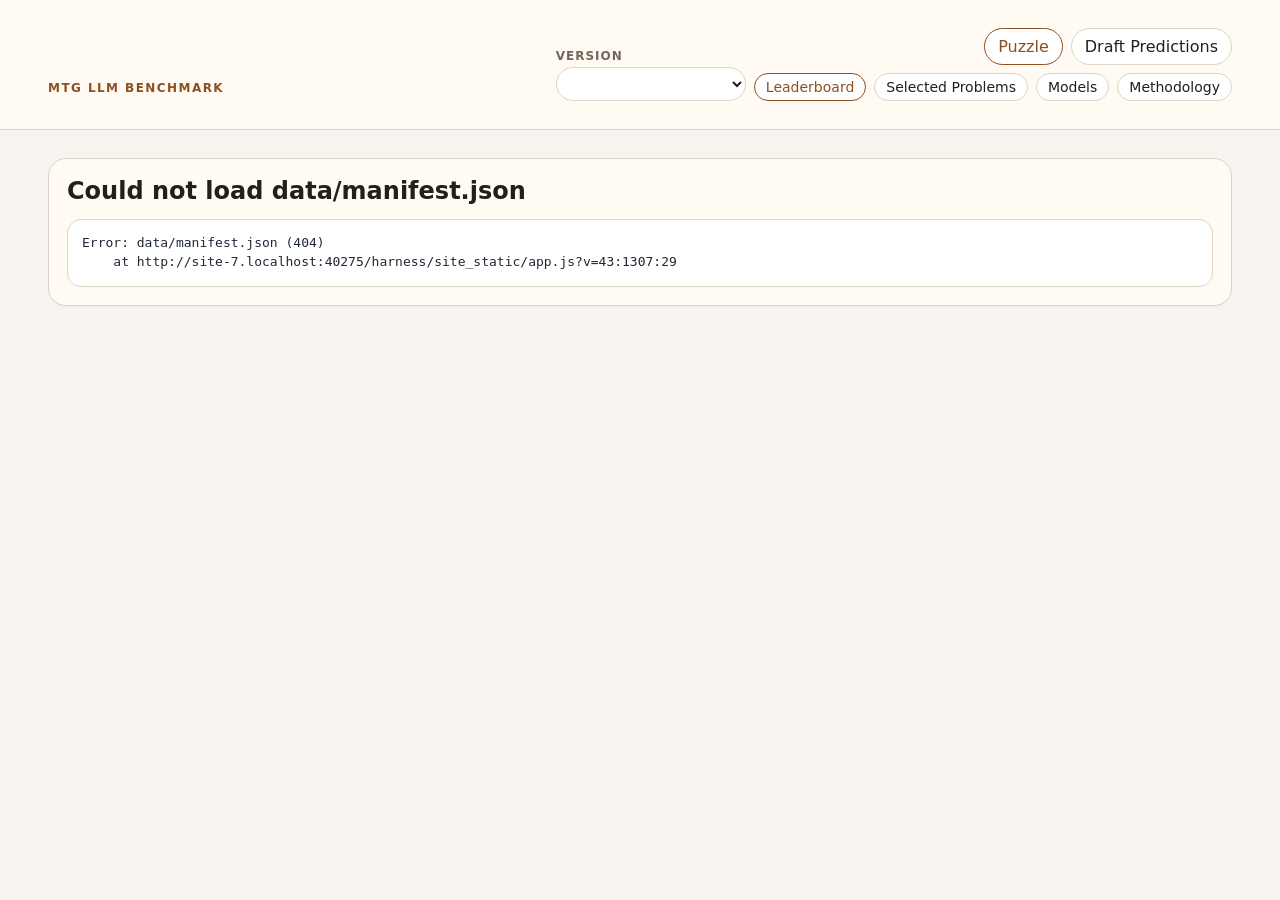
==== commit 34187d84: "Use the same Star Trek charts in both environments" ====
--- a/harness/site_static/index.html
+++ b/harness/site_static/index.html
@@ -7,7 +7,7 @@
     <meta name="googlebot" content="noindex, nofollow, noarchive, nosnippet">
     <title>MTG LLM Benchmark</title>
     <link rel="stylesheet" href="styles.css?v=42">
-    <link rel="stylesheet" href="draft-predictions.css?v=9">
+    <link rel="stylesheet" href="draft-predictions.css?v=10">
   </head>
   <body>
     <header class="topbar">
@@ -39,7 +39,7 @@
       <button type="button" class="lightbox-close" aria-label="Close">Close</button>
       <img id="lightbox-image" alt="">
     </div>
-    <script src="draft-predictions.js?v=15"></script>
+    <script src="draft-predictions.js?v=16"></script>
     <script src="app.js?v=43"></script>
   </body>
 </html>
--- a/harness/site_static/draft-predictions.css
+++ b/harness/site_static/draft-predictions.css
@@ -56,7 +56,6 @@
 .dp-inner { margin:10px 0; }
 .dp-prompt { white-space:pre-wrap; overflow-wrap:anywhere; font:inherit; line-height:1.65; margin:12px 0 0; }
 .dp-prompt-variant { color:var(--muted); }
-.dp-legend[hidden] { display:none; }
 .dp-creator-group { display:grid; gap:10px; }
 .dp-model-grid { display:grid; grid-template-columns:minmax(0,1fr) minmax(0,1fr); gap:20px; }
 .dp-scroll { overflow:auto; }
